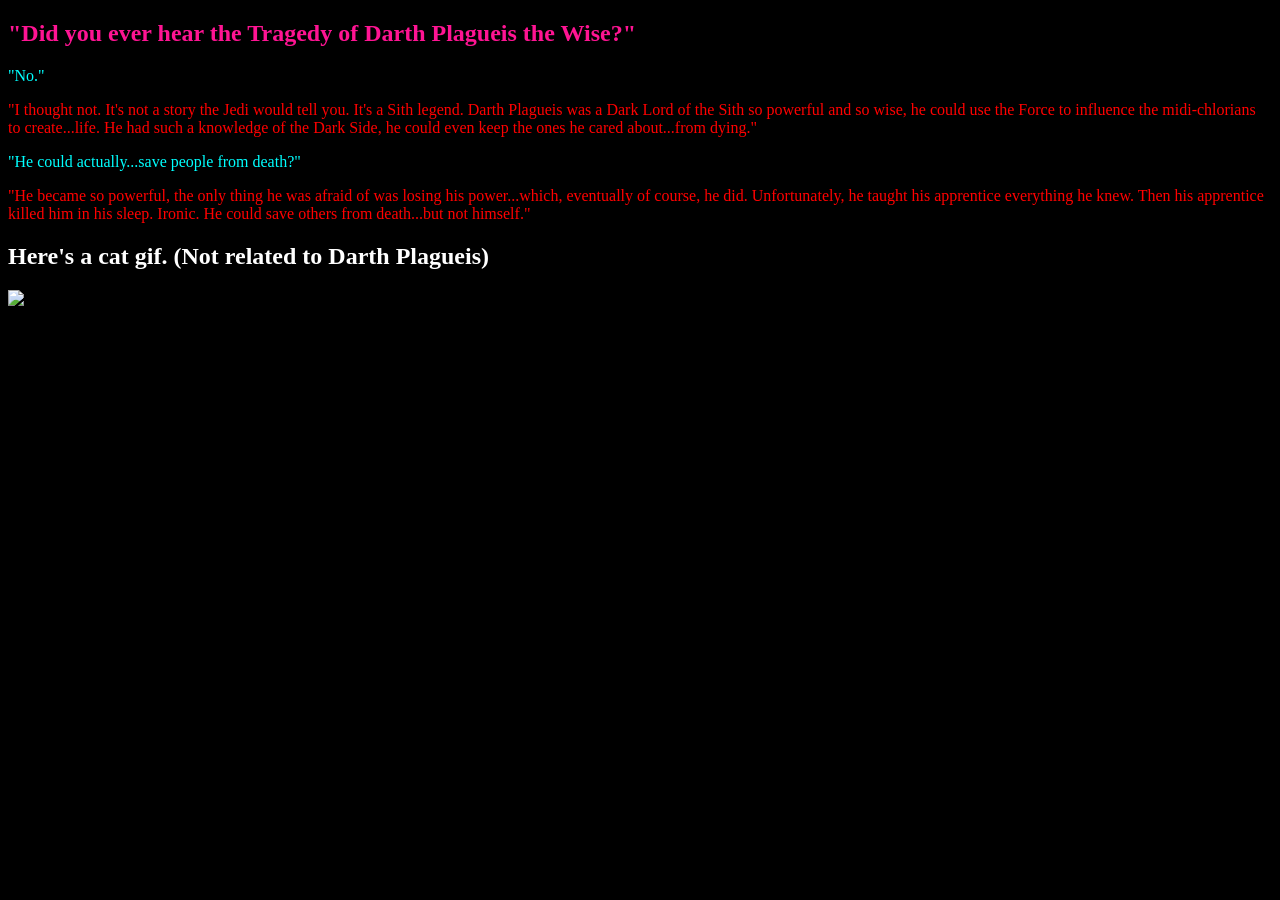
==== exercise03.html @ 16ec162b "Rename exercise03 to exercise03.html" ====
<!DOCTYPE html>
<html lang="en-US">
<head>
  <link rel="stylesheet" href="style.css">
    <meta charset="utf-8">
    <meta name="description" content="This is a test page for LIS 753.">
    <title> Exercise 2 </title>
</head>
<body>
    <section>
    <h1>"Did you ever hear the Tragedy of Darth Plagueis the Wise?"</h1>
     <p>"No." </p>
     <p2>"I thought not. It's not a story the Jedi would tell you. It's a Sith legend. Darth Plagueis was a Dark Lord of the Sith so powerful and so wise, he could use the Force to influence the midi-chlorians to create...life. He had such a knowledge of the Dark Side, he could even keep the ones he cared about...from dying."</p2>
 </section>

<section>
    <p>"He could actually...save people from death?"</p>
    <p2>"He became so powerful, the only thing he was afraid of was losing his power...which, eventually of course, he did. Unfortunately, he taught his apprentice everything he knew. Then his apprentice killed him in his sleep. Ironic. He could save others from death...but not himself."</2>
</section>

<section> 
    <h2> Here's a cat gif. (Not related to Darth Plagueis)</h2>
    <img src="https://i.pinimg.com/originals/ea/8b/13/ea8b137fbc46bea2f12cc9087e57053d.gif" alt="A cat typing."
</section>

</body>
</html>
---- style.css ----
body {background-color: black;}
h1 {color: deeppink; font-family: timesnewroman;}
p {color: aqua; font-family: verdana;}
p2 {color: red; font-family: verdana;}
h2 {color: white; font-family: wingdings;}
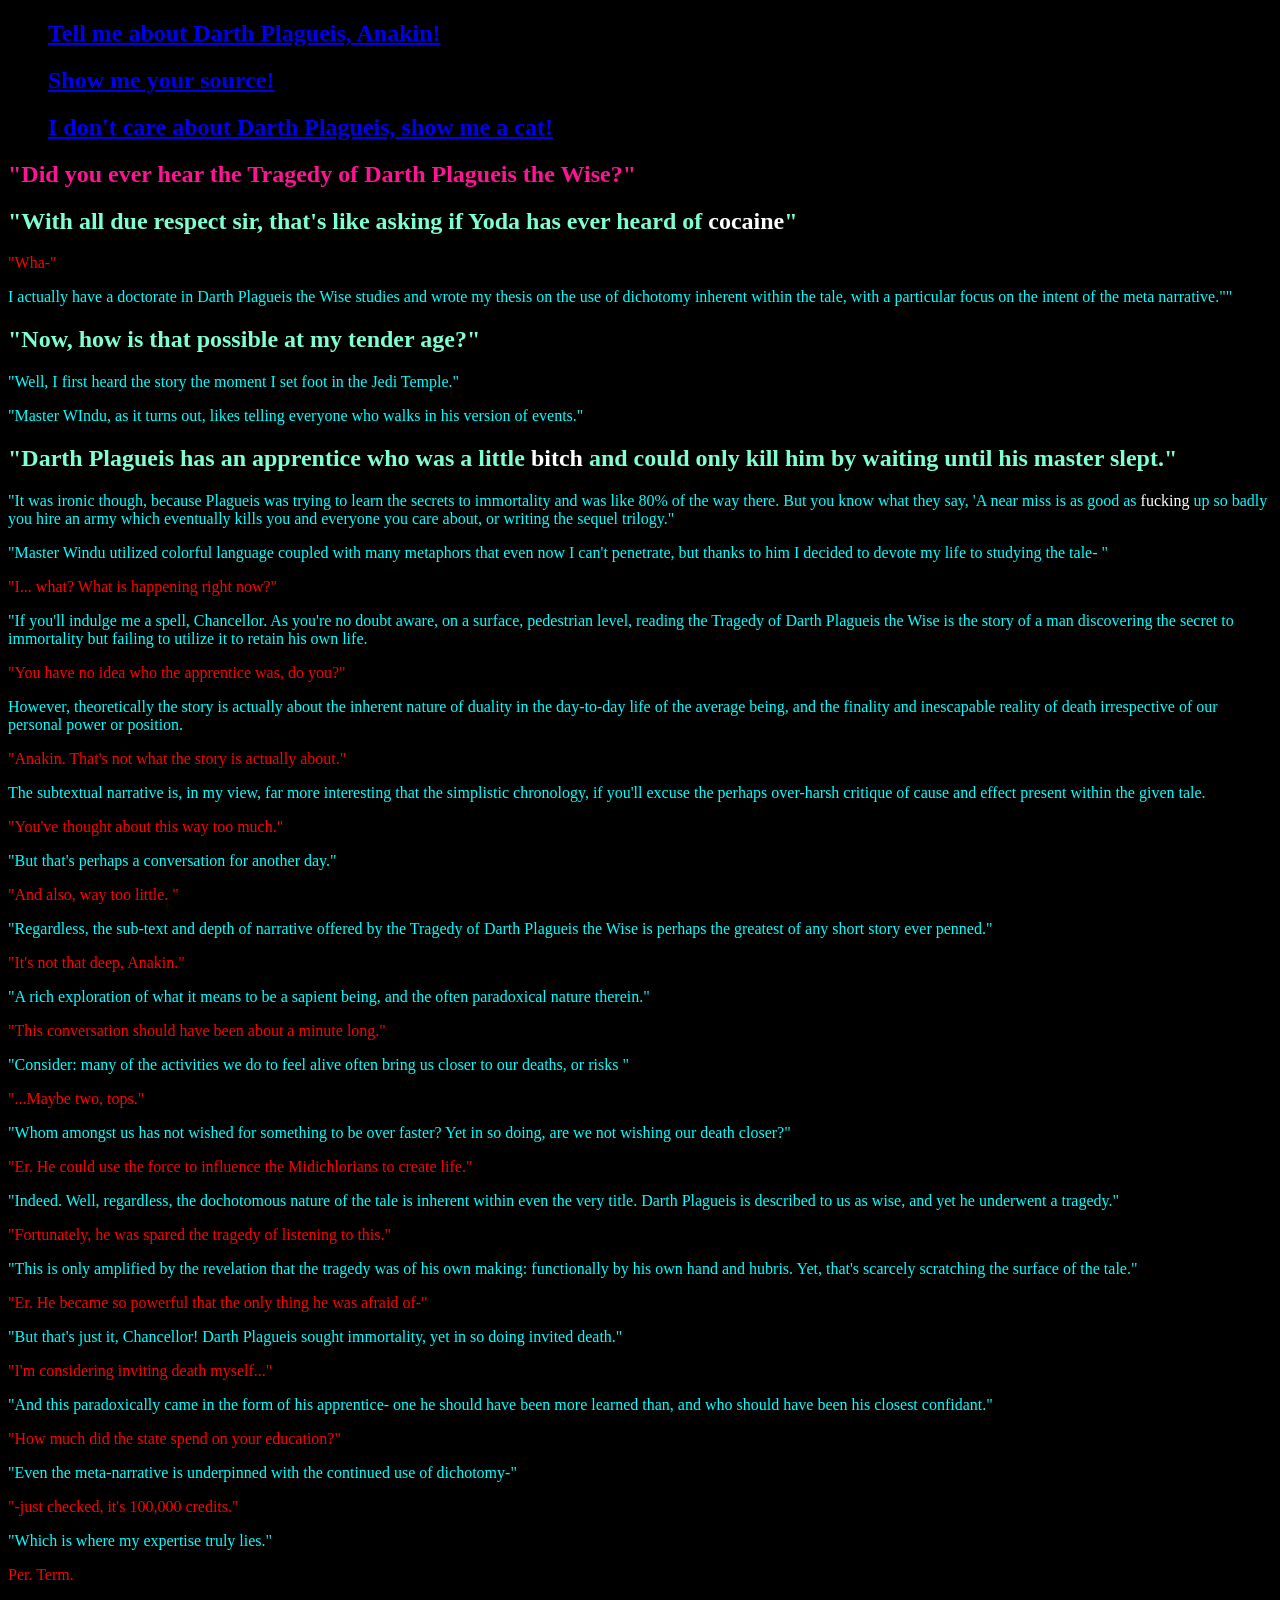
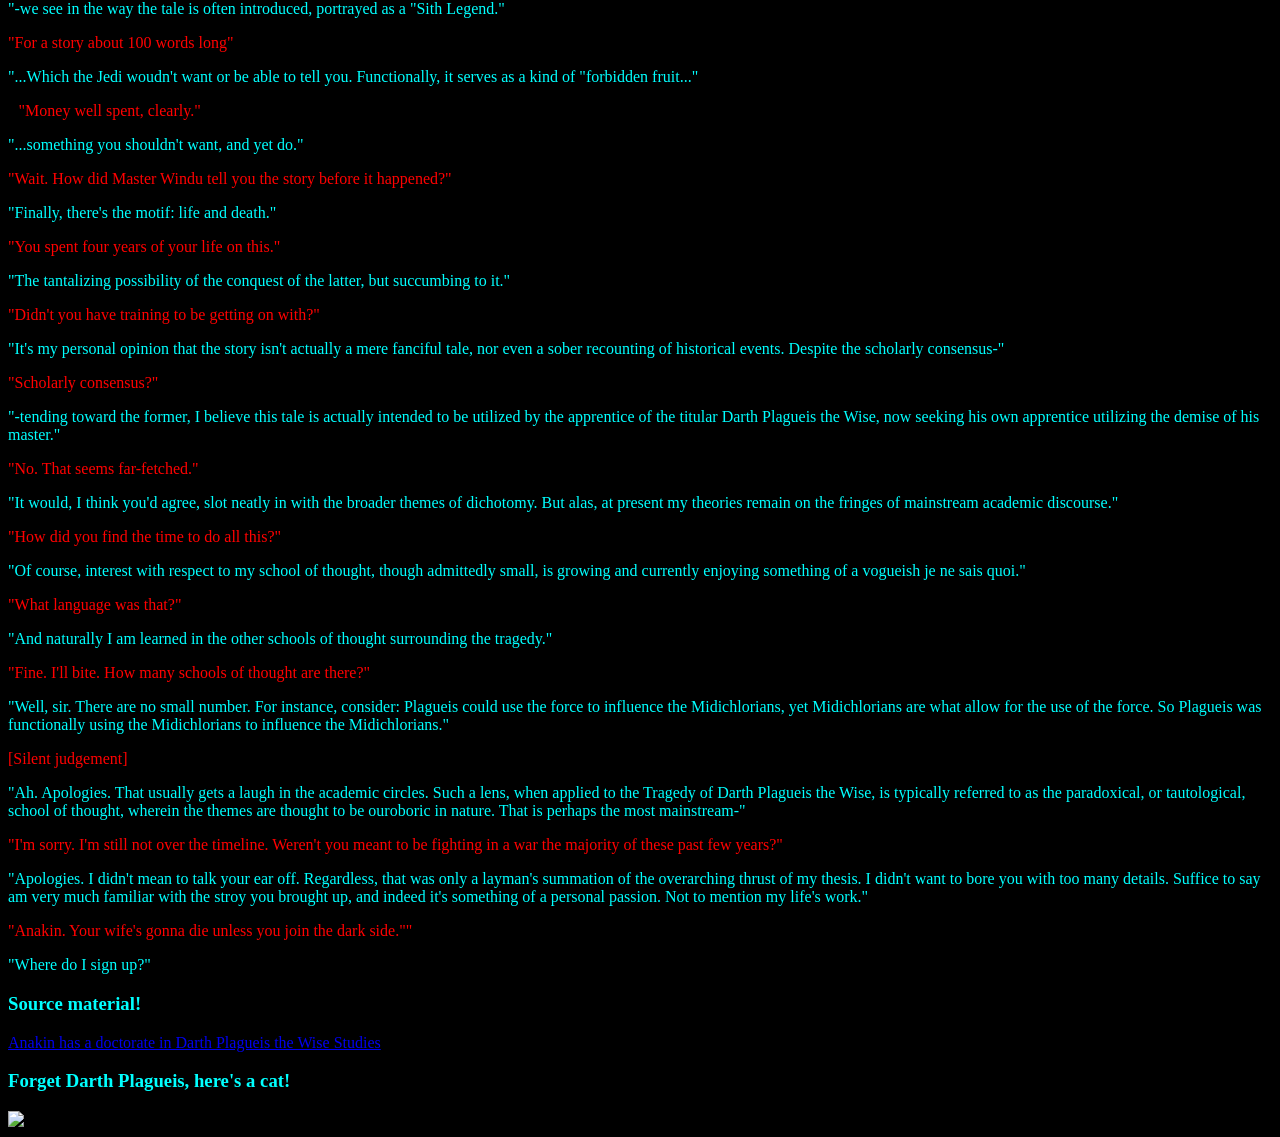
==== commit 0d1735d7: "Rename exercise03 to exercise03.html" ====
--- a/exercise03.html
+++ b/exercise03.html
@@ -4,22 +4,87 @@
   <link rel="stylesheet" href="style.css">
     <meta charset="utf-8">
     <meta name="description" content="This is a test page for LIS 753.">
-    <title> Exercise 2 </title>
+    <title> Exercise 3 </title>
 </head>
 <body>
+  <ul>
+<li><h2><a href="#plagueis">Tell me about Darth Plagueis, Anakin!</a></h2></li>
+<li><h2><a href="#sauce">Show me your source!</a></h2></li>
+<li><h2><a href="#cat gif">I don't care about Darth Plagueis, show me a cat!</a></h2></li>
+
+    </ul>
     <section>
-    <h1>"Did you ever hear the Tragedy of Darth Plagueis the Wise?"</h1>
-     <p>"No." </p>
-     <p2>"I thought not. It's not a story the Jedi would tell you. It's a Sith legend. Darth Plagueis was a Dark Lord of the Sith so powerful and so wise, he could use the Force to influence the midi-chlorians to create...life. He had such a knowledge of the Dark Side, he could even keep the ones he cared about...from dying."</p2>
- </section>
-
-<section>
-    <p>"He could actually...save people from death?"</p>
-    <p2>"He became so powerful, the only thing he was afraid of was losing his power...which, eventually of course, he did. Unfortunately, he taught his apprentice everything he knew. Then his apprentice killed him in his sleep. Ironic. He could save others from death...but not himself."</2>
-</section>
-
-<section> 
-    <h2> Here's a cat gif. (Not related to Darth Plagueis)</h2>
+    <h1><a id="plagueis"></a>"Did you ever hear the Tragedy of Darth Plagueis the Wise?"</h1>
+  <h2> "With all due respect sir, that's like asking if Yoda has ever heard of <span>cocaine</span>"</h2>
+  <p2>"Wha-"</p2>
+  <p> I actually have a doctorate in Darth Plagueis the Wise studies and wrote my thesis on the use of dichotomy inherent within the tale, with a particular focus on the intent of the meta narrative.""</p>
+  <h2>"Now, how is that possible at my tender age?"</h2>
+  <p>"Well, I first heard the story the moment I set foot in the Jedi Temple."</p>
+      <p>"Master WIndu, as it turns out, likes telling everyone who walks in his version of events."</p>
+  <h2>"Darth Plagueis has an apprentice who was a little <span>bitch</span> and could only kill him by waiting until his master slept."</h2>
+      <p>"It was ironic though, because Plagueis was trying to learn the secrets to immortality and was like 80% of the way there. But you know what they say, 'A near miss is as good as <span>fucking</span> up so badly you hire an army which eventually kills you and everyone you care about, or writing the sequel trilogy."</p>
+      <p>"Master Windu utilized colorful language coupled with many metaphors that even now I can't penetrate, but thanks to him I decided to devote my life to studying the tale- "</p>
+      <p2>"I... what? What is happening right now?"</p2>
+      <p>"If you'll indulge me a spell, Chancellor. As you're no doubt aware, on a surface, pedestrian level, reading the Tragedy of Darth Plagueis the Wise is the story of a man discovering the secret to immortality but failing to utilize it to retain his own life. </p>
+      <p2>"You have no idea who the apprentice was, do you?" </p2>  
+        <p> However, theoretically the story is actually about the inherent nature of duality in the day-to-day life of the average being, and the finality and inescapable reality of death irrespective of our personal power or position.</p>
+      <p2>"Anakin. That's not what the story is actually about."</p2>
+          <p> The subtextual narrative is, in my view, far more interesting that the simplistic chronology, if you'll excuse the perhaps over-harsh critique of cause and effect present within the given tale.</p>
+      <p2>"You've thought about this way too much."</p2>
+      <p>"But that's perhaps a conversation for another day."</p>
+      <p2>"And also, way too little. "</p2>
+      <p>"Regardless, the sub-text and depth of narrative offered by the Tragedy of Darth Plagueis the Wise is perhaps the greatest of any short story ever penned."</p>
+      <p2>"It's not that deep, Anakin."</p2>
+      <p>"A rich exploration of what it means to be a sapient being, and the often paradoxical nature therein."</p>
+      <p2>"This conversation should have been about a minute long."</p2>
+      <p>"Consider: many of the activities we do to feel alive often bring us closer to our deaths, or risks "</p>
+      <p2>"...Maybe two, tops."</p2>
+      <p>"Whom amongst us has not wished for something to be over faster? Yet in so doing, are we not wishing our death closer?"</p>
+      <p2>"Er. He could use the force to influence the Midichlorians to create life."</p2>
+      <p>"Indeed. Well, regardless, the dochotomous nature of the tale is inherent within even the very title. Darth Plagueis is described to us as wise, and yet he underwent a tragedy."</p>
+      <p2>"Fortunately, he was spared the tragedy of listening to this." </p2>
+      <p>"This is only amplified by the revelation that the tragedy was of his own making: functionally by his own hand and hubris. Yet, that's scarcely scratching the surface of the tale."</p>
+      <p2>"Er. He became so powerful that the only thing he was afraid of-"</p2>
+      <p>"But that's just it, Chancellor! Darth Plagueis sought immortality, yet in so doing invited death."</p>
+      <p2>"I'm considering inviting death myself..."</p2>
+      <p>"And this paradoxically came in the form of his apprentice- one he should have been more learned than, and who should have been his closest confidant."</p>
+      <p2>"How much did the state spend on your education?"</p2>
+      <p>"Even the meta-narrative is underpinned with the continued use of dichotomy-"</p>
+      <p2>"-just checked, it's 100,000 credits."</p2>
+      <p>"Which is where my expertise truly lies."</p>
+      <p2>Per. Term.</p2>
+      <p>"-we see in the way the tale is often introduced, portrayed as a "Sith Legend."</p>
+      <p2>"For a story about 100 words long"</p2>
+      <p>"...Which the Jedi woudn't want or be able to tell you. Functionally, it serves as a kind of "forbidden fruit..."</p>"
+      <p2>"Money well spent, clearly."</p2>
+      <p>"...something you shouldn't want, and yet do."</p>
+      <p2>"Wait. How did Master Windu tell you the story before it happened?"</p2>
+      <p>"Finally, there's the motif: life and death."</p>
+      <p2>"You spent four years of your life on this."</p2>
+      <p>"The tantalizing possibility of the conquest of the latter, but succumbing to it."</p>
+      <p2>"Didn't you have training to be getting on with?"</p2>
+      <p>"It's my personal opinion that the story isn't actually a mere fanciful tale, nor even a sober recounting of historical events. Despite the scholarly consensus-"</p>
+      <p2>"Scholarly consensus?"</p2>
+      <p>"-tending toward the former, I believe this tale is actually intended to be utilized by the apprentice of the titular Darth Plagueis the Wise, now seeking his own apprentice utilizing the demise of his master."</p>
+      <p2>"No. That seems far-fetched."</p2>
+      <p>"It would, I think you'd agree, slot neatly in with the broader themes of dichotomy. But alas, at present my theories remain on the fringes of mainstream academic discourse."</p>
+      <p2>"How did you find the time to do all this?"</p2>
+      <p>"Of course, interest with respect to my school of thought, though admittedly small, is growing and currently enjoying something of a vogueish je ne sais quoi."</p>
+      <p2>"What language was that?"</p2>
+      <p>"And naturally I am learned in the other schools of thought surrounding the tragedy."</p>
+      <p2>"Fine. I'll bite. How many schools of thought are there?"</p2>
+      <p>"Well, sir. There are no small number. For instance, consider: Plagueis could use the force to influence the Midichlorians, yet Midichlorians are what allow for the use of the force. So Plagueis was functionally using the Midichlorians to influence the Midichlorians."</p>
+      <p2>[Silent judgement]</p2>
+      <p>"Ah. Apologies. That usually gets a laugh in the academic circles. Such a lens, when applied to the Tragedy of Darth Plagueis the Wise, is typically referred to as the paradoxical, or tautological, school of thought, wherein the themes are thought to be ouroboric in nature. That is perhaps the most mainstream-"</p>
+      <p2>"I'm sorry. I'm still not over the timeline. Weren't you meant to be fighting in a war the majority of these past few years?"</p2>
+      <p>"Apologies. I didn't mean to talk your ear off. Regardless, that was only a layman's summation of the overarching thrust of my thesis. I didn't want to bore you with too many details. Suffice to say  am very much familiar with the stroy you brought up, and indeed it's something of a personal passion. Not to mention my life's work."</p>
+      <p2>"Anakin. Your wife's gonna die unless you join the dark side.""</p2>
+      <p>"Where do I sign up?"</p>
+    </section>
+  <h3><a id="sauce">Source material!</a></h3>
+<a href="https://www.youtube.com/watch?v=sg0SmgoSMg4">Anakin has a doctorate in Darth Plagueis the Wise Studies</a>
+  <section> 
+    <h3><a id="cat gif">Forget Darth Plagueis, here's a cat!</a> </h3>
     <img src="https://i.pinimg.com/originals/ea/8b/13/ea8b137fbc46bea2f12cc9087e57053d.gif" alt="A cat typing."
 </section>
 
--- a/style.css
+++ b/style.css
@@ -2,4 +2,7 @@
 h1 {color: deeppink; font-family: timesnewroman;}
 p {color: aqua; font-family: verdana;}
 p2 {color: red; font-family: verdana;}
-h2 {color: white; font-family: wingdings;}+h2 {color: aquamarine; font-family: timesnewroman;}
+h3 {color: aqua;}
+span {color: white; font-family: wingdings;}
+span2 {color: yellow;}
